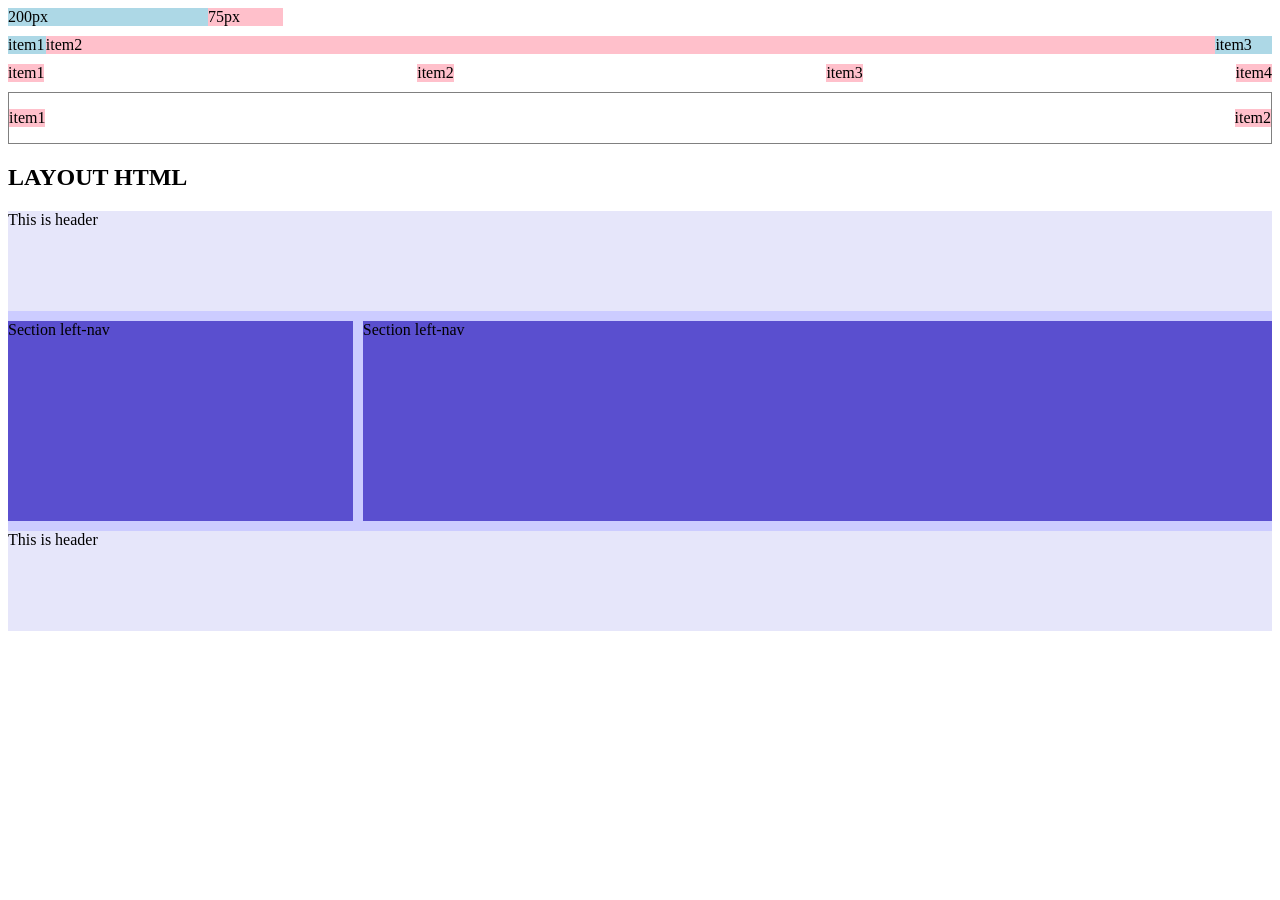
==== TASK/2 labtask.html @ 535a4527 "Add files via upload" ====
<!DOCTYPE html>
<head>
    <title>Flex</title>
</head>

<style>

    .flex-container1{
        display: flex;
        flex-direction: row;
        margin-bottom: 10px;
    }

    .width1{width: 200px;}
    .width2{width: 75px}

    .flex-container2{
        display: flex;
        flex-direction: row;
        margin-bottom: 10px;

    }

    .item1{width: 50px}
    .item2{width: 1550px;}
    .item3{width: 75px}

    .flex-container3{
        display: flex;
        flex-direction: row;
        justify-content: space-between;
        margin-bottom: 10px; 
    }

    .flex-container4{
        display: flex;
        flex-direction: row;
        justify-content: space-between;
        align-items: center;
        border: 1px solid gray;
        height: 50px;
        margin-bottom: 10px;
    }

    .header,footer{
        background-color: #E6E6FA;
        height: 100px;
    }

    .nav{
        display:flex;
        flex-direction: row;
        background-color: #CCCCFF;
        list-style: none;
        height: 200px;
        padding-top: 10px;
        padding-bottom: 10px;
    }
    
    .li1{
        width:550px;
        margin-right:10px;
    }
    .li2{width: 1450px;}

    @media (max-width: 600px) {
        .flex-container4 {
            flex-direction: column;
  }
}

   




</style>

<body>
    <div class="flex-container1">
        <div class="width1" style="background-color: lightblue;">200px</div>
        <div class="width2" style="background-color: pink;">75px</div>
     </div>

    <div class="flex-container2">
        <div class="item1" style="background-color: lightblue;">item1</div>
        <div class="item2" style="background-color: pink;">item2</div>
        <div class="item3" style="background-color: lightblue;">item3</div>
    </div>

    <div class="flex-container3">
        <div class="f3-item1" style="background-color: pink;">item1</div>
        <div class="f3-item2" style="background-color: pink;">item2</div>
        <div class="f3-item3" style="background-color: pink;">item3</div>
        <div class="f3-item4" style="background-color: pink;">item4</div>
    </div>

    <div class="flex-container4">
        <div class="f4-item1" style="background-color: pink;">item1</div>
        <div class="f4-item2" style="background-color: pink;">item2</div>
    </div>
<h2>LAYOUT HTML</h2>
    <div class="header">This is header</div>

    <div class="nav">
        <li class="li1" style="background-color: #5A4FCF;">Section left-nav</li>
        <li class="li2" style="background-color: #5A4FCF;" >Section left-nav</li>
    </div>

    <div class="header">This is header</div>

    


    
</body>

</html>
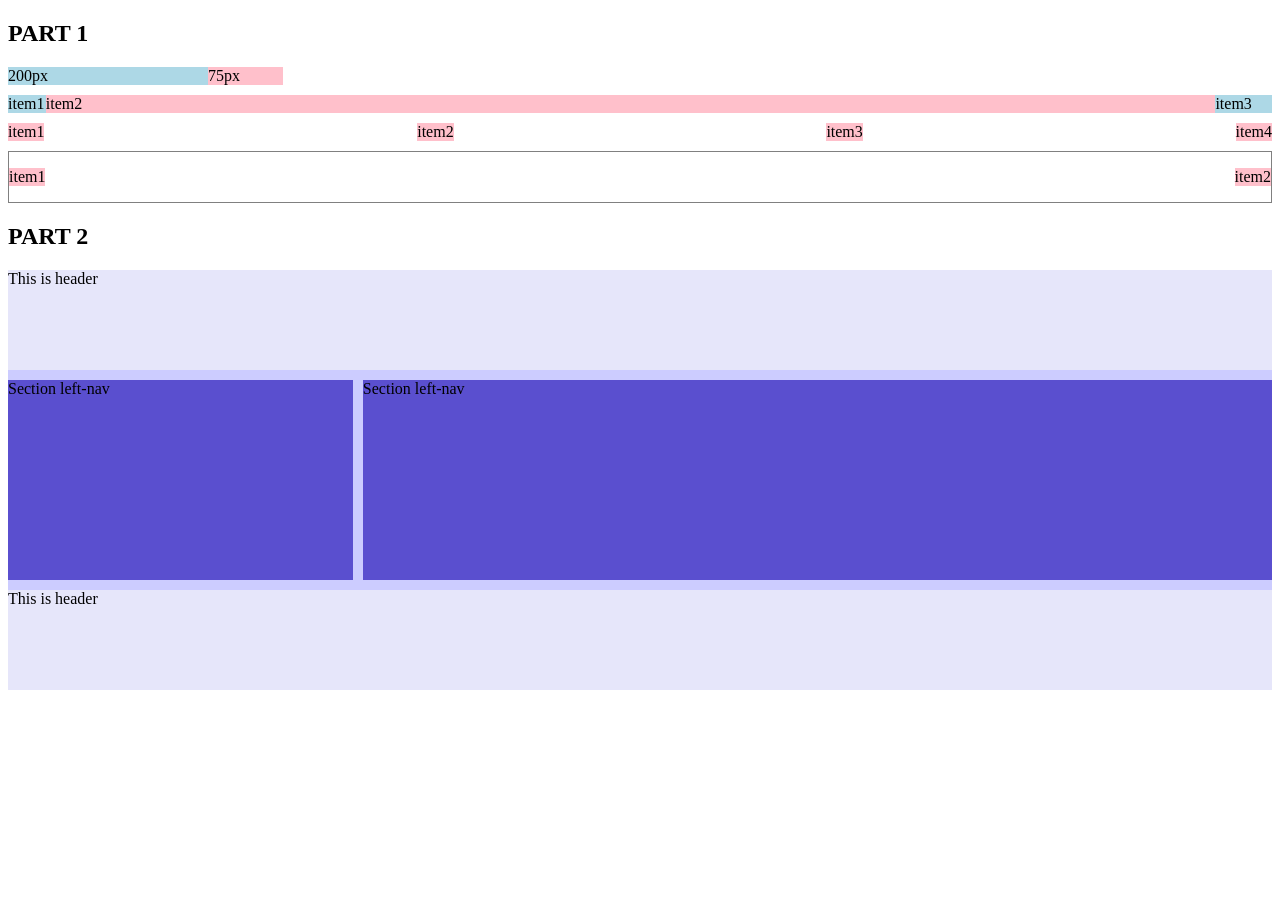
==== commit 172bea2d: "Update 2 labtask.html" ====
--- a/TASK/2 labtask.html
+++ b/TASK/2 labtask.html
@@ -62,21 +62,11 @@
         margin-right:10px;
     }
     .li2{width: 1450px;}
-
-    @media (max-width: 600px) {
-        .flex-container4 {
-            flex-direction: column;
-  }
-}
-
-   
-
-
-
-
+    
 </style>
 
 <body>
+    <h2>PART 1</h2>
     <div class="flex-container1">
         <div class="width1" style="background-color: lightblue;">200px</div>
         <div class="width2" style="background-color: pink;">75px</div>
@@ -99,7 +89,7 @@
         <div class="f4-item1" style="background-color: pink;">item1</div>
         <div class="f4-item2" style="background-color: pink;">item2</div>
     </div>
-<h2>LAYOUT HTML</h2>
+   <h2>PART 2</h2>
     <div class="header">This is header</div>
 
     <div class="nav">
@@ -115,4 +105,4 @@
     
 </body>
 
-</html>+</html>
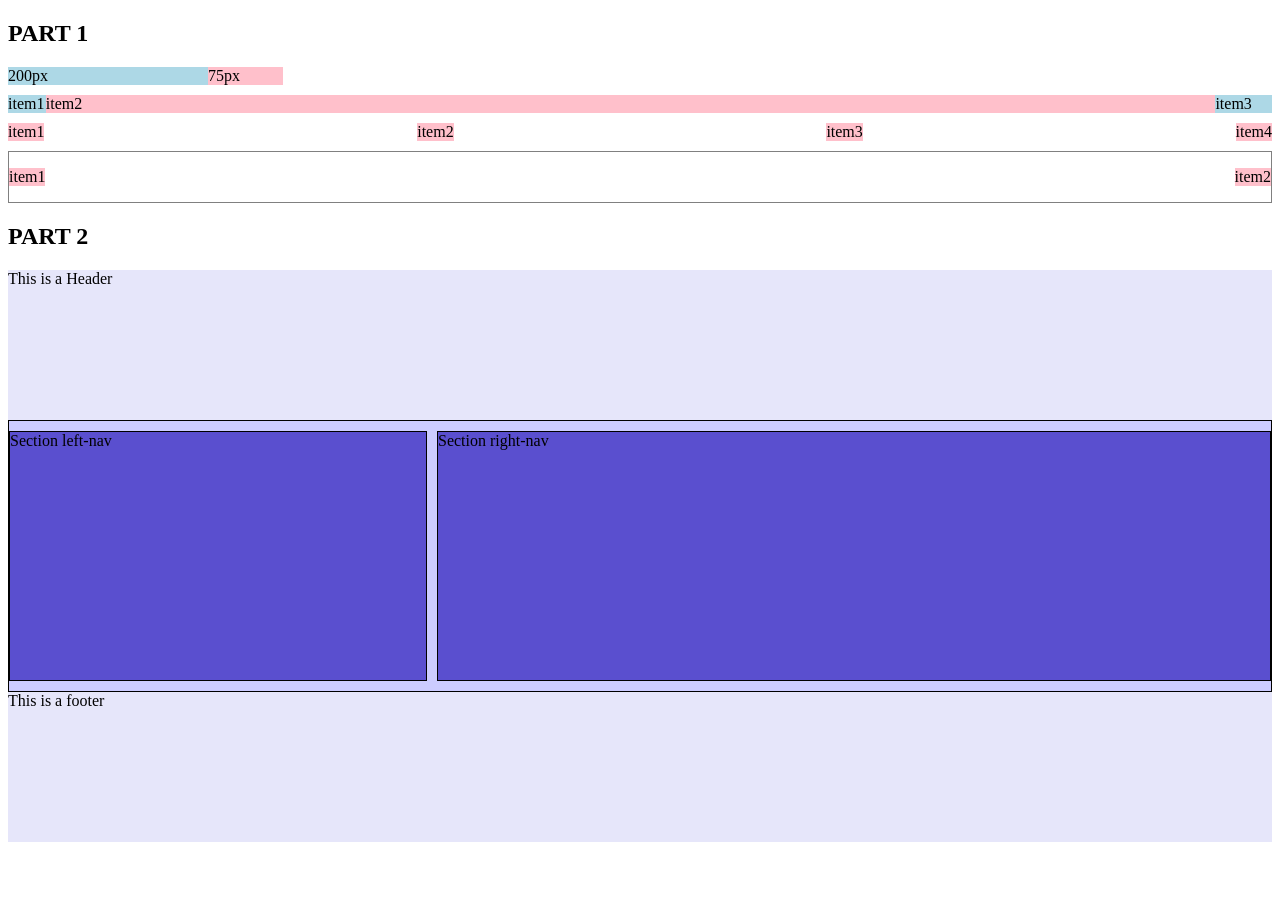
==== commit 97de2660: "Update 2 labtask.html" ====
--- a/TASK/2 labtask.html
+++ b/TASK/2 labtask.html
@@ -42,27 +42,28 @@
         margin-bottom: 10px;
     }
 
-    .header,footer{
-        background-color: #E6E6FA;
-        height: 100px;
-    }
+    .header{height: 150px;}
+    .nav{height: 250px;}
+    .footer{height: 150px;}
 
     .nav{
         display:flex;
         flex-direction: row;
-        background-color: #CCCCFF;
-        list-style: none;
-        height: 200px;
         padding-top: 10px;
         padding-bottom: 10px;
+        border: 1px solid;
     }
-    
-    .li1{
-        width:550px;
+
+    .left{
         margin-right:10px;
+        border: 1px solid;
+        flex: 1;
     }
-    .li2{width: 1450px;}
-    
+
+    .right{
+        border: 1px solid;
+        flex:2;
+    }
 </style>
 
 <body>
@@ -90,19 +91,16 @@
         <div class="f4-item2" style="background-color: pink;">item2</div>
     </div>
    <h2>PART 2</h2>
-    <div class="header">This is header</div>
+    <div class="flex-container">
+        <div class="header" style="background-color:#E6E6FA;">This is a Header</div>
 
-    <div class="nav">
-        <li class="li1" style="background-color: #5A4FCF;">Section left-nav</li>
-        <li class="li2" style="background-color: #5A4FCF;" >Section left-nav</li>
+        <div class="nav" style="background-color:#CCCCFF;">
+            <div class="left" style="background-color:#5A4FCF;">Section left-nav</div>
+            <div class="right" style="background-color:#5A4FCF;">Section right-nav</div>
+        </div> 
+
+        <div class="footer" style="background-color:#E6E6FA;">This is a footer</div> 
     </div>
-
-    <div class="header">This is header</div>
-
-    
-
-
     
 </body>
-
 </html>
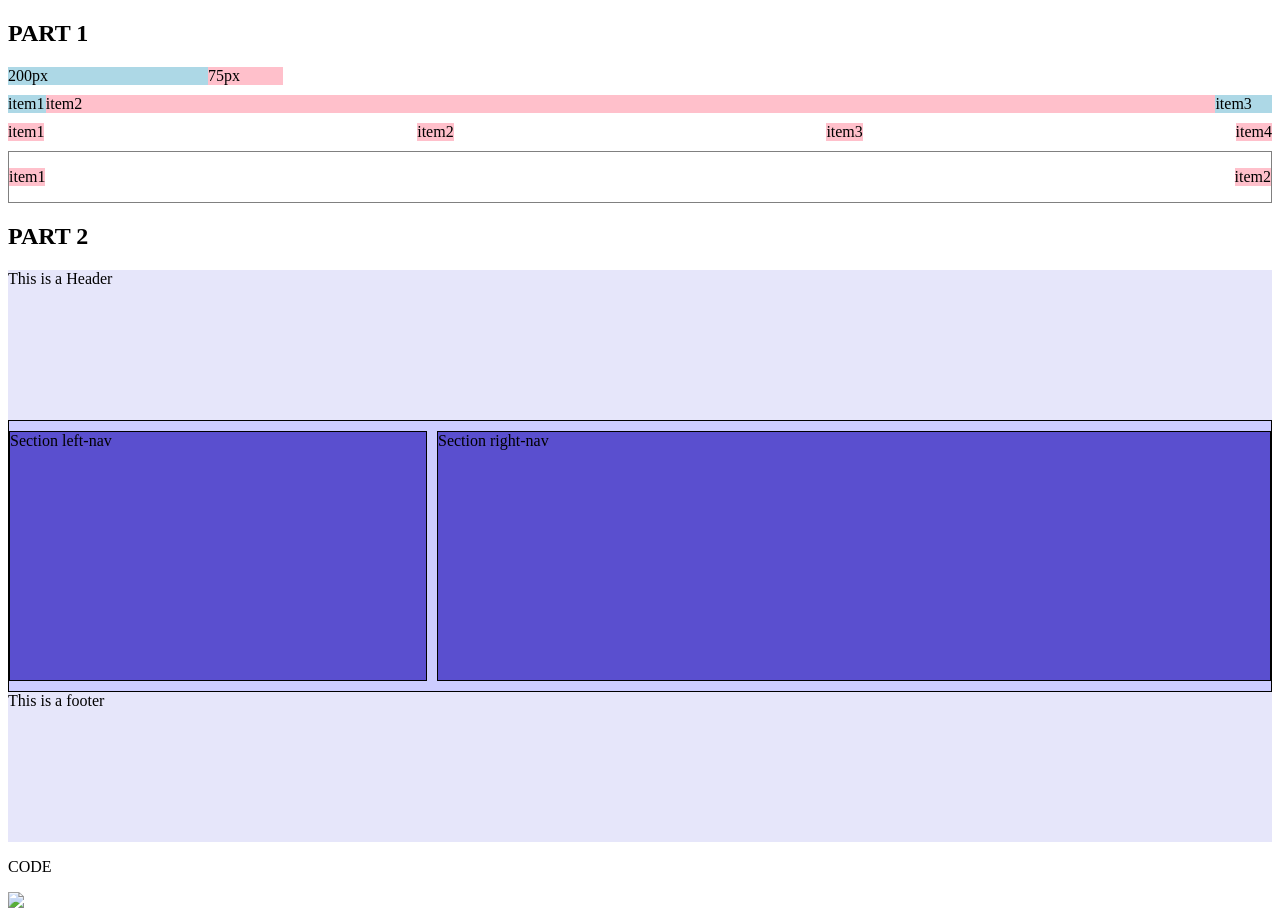
==== commit f9da63c9: "Update 2 labtask.html" ====
--- a/TASK/2 labtask.html
+++ b/TASK/2 labtask.html
@@ -101,6 +101,8 @@
 
         <div class="footer" style="background-color:#E6E6FA;">This is a footer</div> 
     </div>
-    
+
+<p>CODE</p>
+<img src=¨list (1).png¨ width=¨600px¨>
 </body>
 </html>
